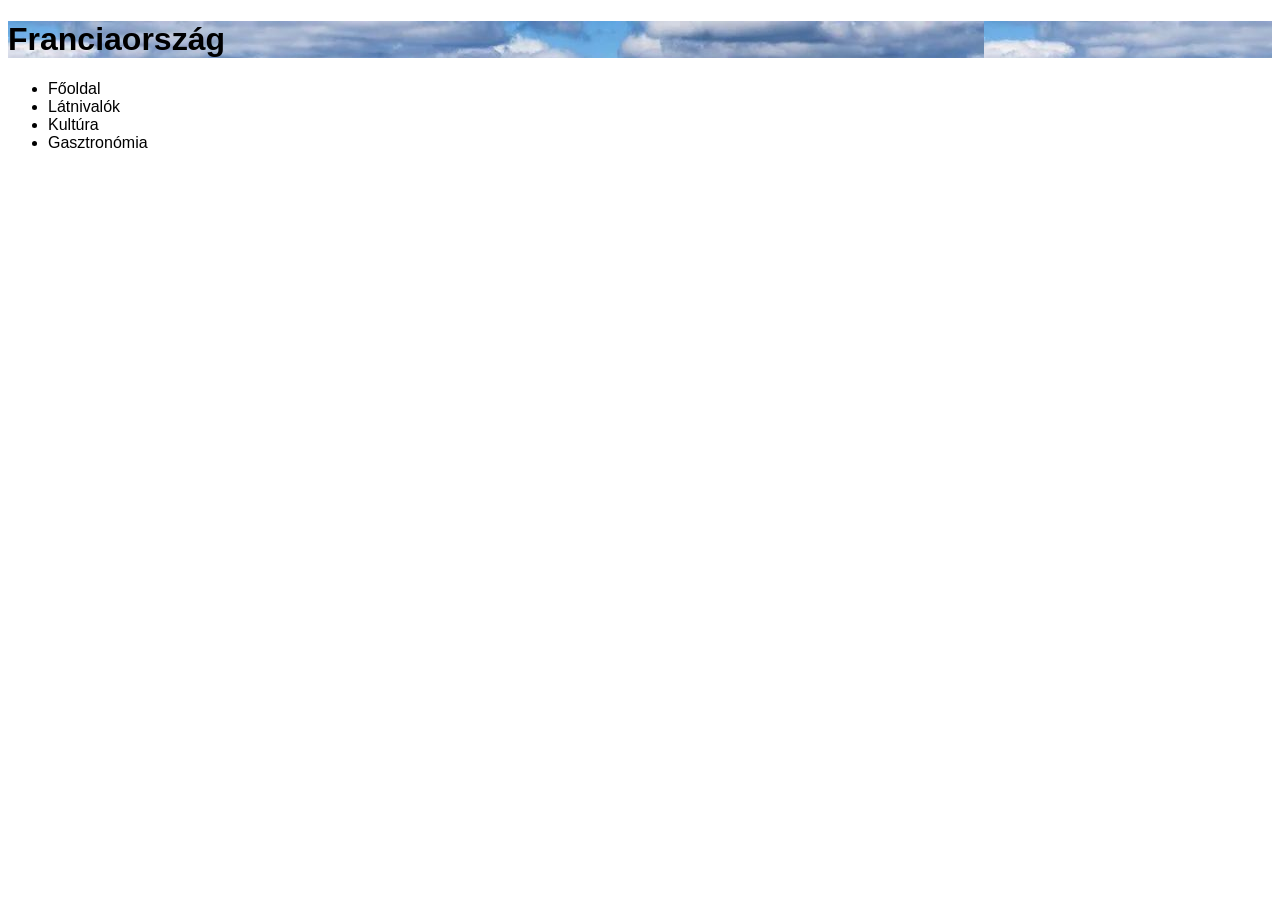
==== index.html @ e937482e "drótváz" ====
<!DOCTYPE html>
<html lang="hu">
<head>
	<meta charset="UTF-8">
    <meta name="keywords" content="Franciaország, látnivalók">
    <meta name="author" content="Móni és Eszti">
    <meta name="viewport" content="width=device-width, initial-scale=1.0">
    <title>Móni és Eszti</title>
    <link rel="icon" type="image/x-icon" href="/kepek/favicon.png">
    <link rel="stylesheet" href="stilus.css">
</head>
<body>
   <header>
        <h1>Franciaország</h1>
   </header>
   <nav>
        <ul>
            <li>Főoldal</li>
            <li>Látnivalók</li>
            <li>Kultúra</li>
            <li>Gasztronómia</li>
        </ul>
   </nav>

   <aside>
        <div> </div>
   </aside>

   <article>
        <div> </div>
   </article>

   <aside>
        <div> </div>
   </aside>

   <footer>

   </footer>
</body>
</html>
---- stilus.css ----
body {
    font-family: 'Franklin Gothic Medium', 'Arial Narrow', Arial, sans-serif;
}

.grid-container {
display: grid;  
    grid-template-columns: 1fr 3fr 1fr;   
}

header {
    background-image: url("kepek/header.jpg");

}
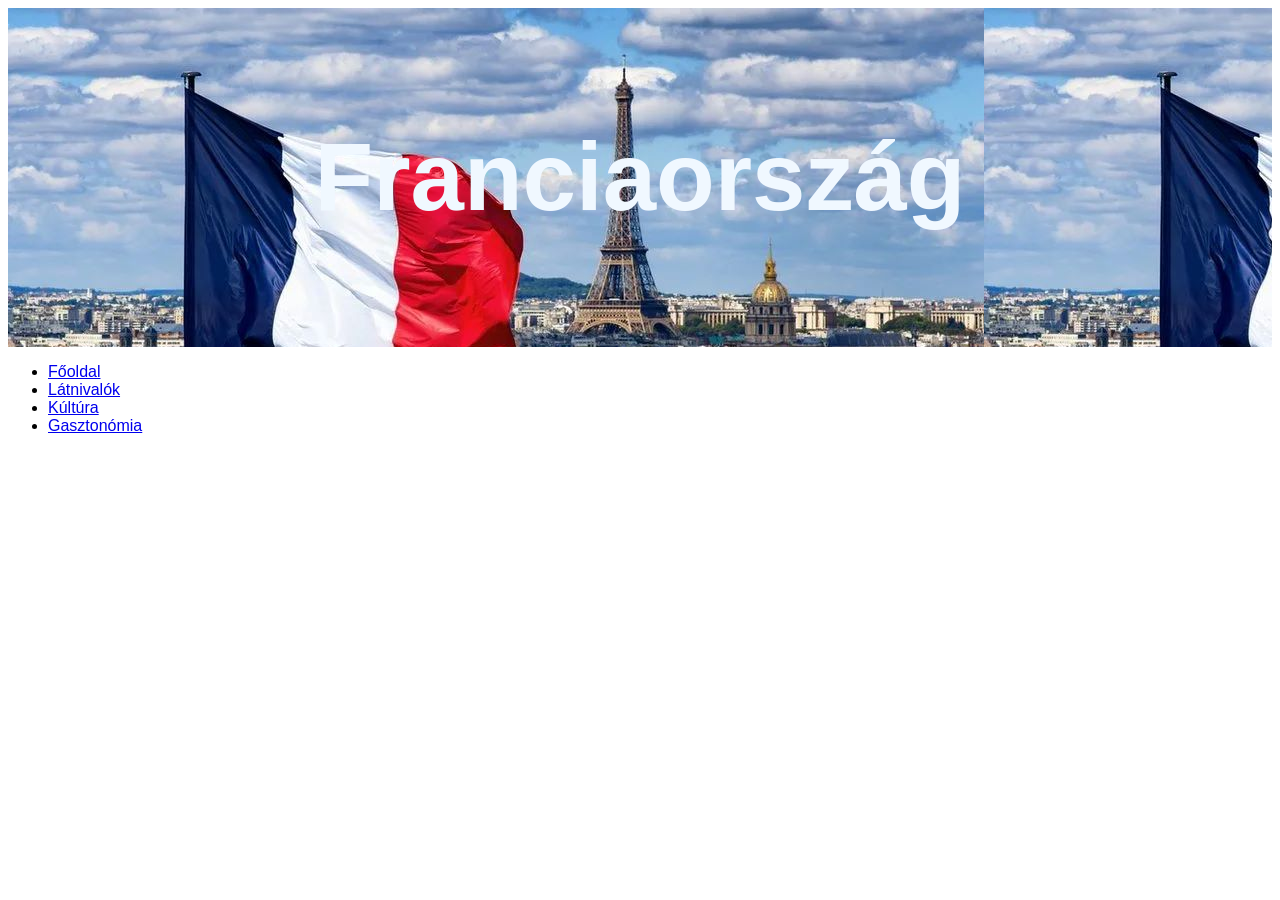
==== commit 8cdfb796: "masik" ====
--- a/index.html
+++ b/index.html
@@ -10,32 +10,31 @@
     <link rel="stylesheet" href="stilus.css">
 </head>
 <body>
-   <header>
-        <h1>Franciaország</h1>
-   </header>
-   <nav>
-        <ul>
-            <li>Főoldal</li>
-            <li>Látnivalók</li>
-            <li>Kultúra</li>
-            <li>Gasztronómia</li>
-        </ul>
-   </nav>
+    <main>
+        <header>
+            <h1>Franciaország</h1>
+        </header>
+   
+        <nav>
+            <ul>
+                <li><a href="index.html">Főoldal</a></li>
+                <li><a href="masik.html">Látnivalók</a></li>
+                <li><a href="kultura.html">Kúltúra</a></li>
+                <li><a href="gasztro.html">Gasztonómia</a></li>
+            </ul>
+        </nav>
 
-   <aside>
-        <div> </div>
-   </aside>
+        <aside>
+        </aside>
 
-   <article>
-        <div> </div>
-   </article>
+        <article>
+            <div> </div>
+        </article>
 
-   <aside>
-        <div> </div>
-   </aside>
+        <aside>
+        </aside>
 
-   <footer>
-
-   </footer>
+        <footer></footer>
+   </main>
 </body>
 </html>
--- a/stilus.css
+++ b/stilus.css
@@ -2,12 +2,11 @@
     font-family: 'Franklin Gothic Medium', 'Arial Narrow', Arial, sans-serif;
 }
 
-.grid-container {
-display: grid;  
-    grid-template-columns: 1fr 3fr 1fr;   
+header {
+    background-image: url("kepek/header.jpg");
+    padding: 50px;
+    text-align: center;
+    color: aliceblue;
+    font-size: 3em;
 }
 
-header {
-    background-image: url("kepek/header.jpg");
-
-}
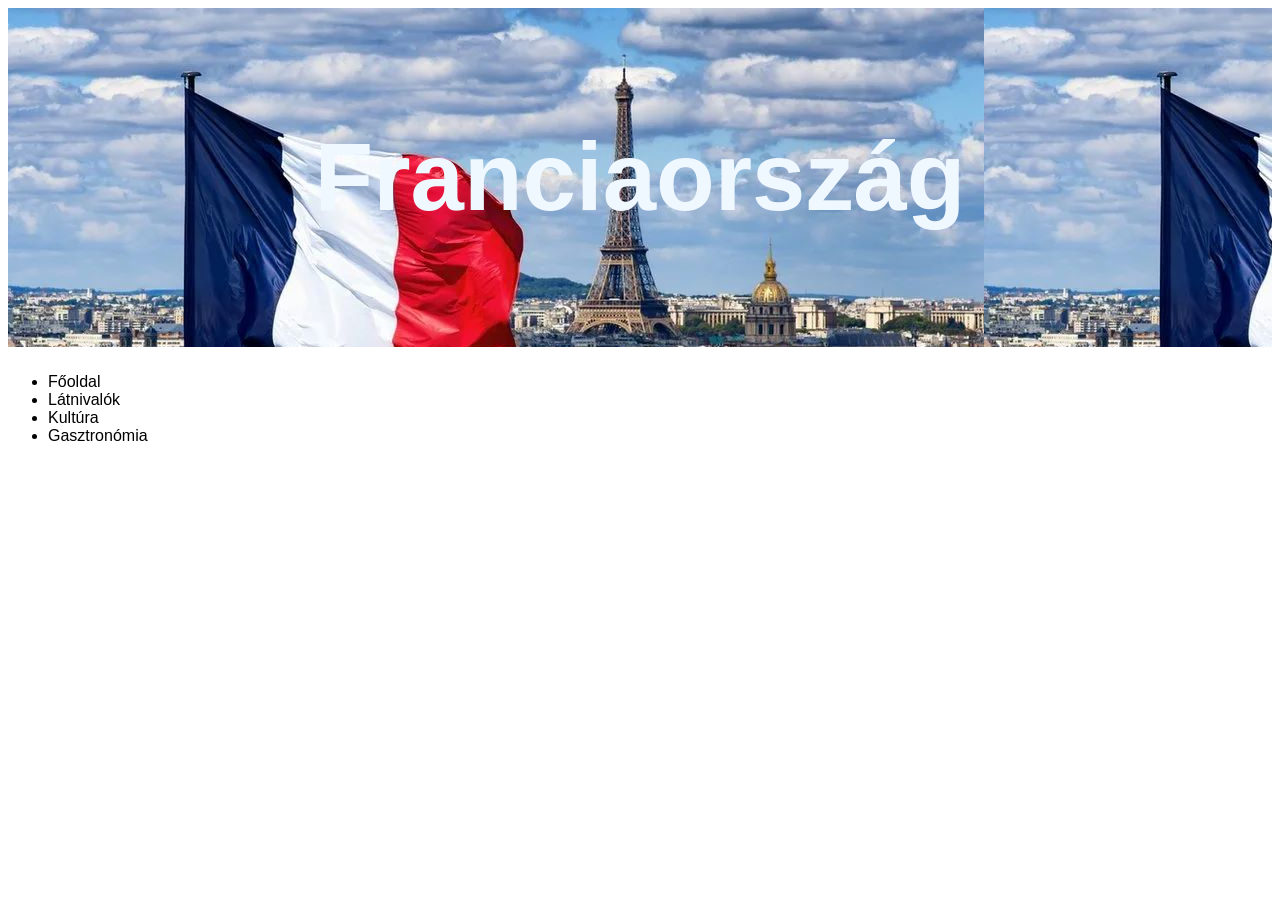
==== commit 509e92ae: "grid" ====
--- a/index.html
+++ b/index.html
@@ -17,21 +17,21 @@
    
         <nav>
             <ul>
-                <li><a href="index.html">Főoldal</a></li>
-                <li><a href="masik.html">Látnivalók</a></li>
-                <li><a href="kultura.html">Kúltúra</a></li>
-                <li><a href="gasztro.html">Gasztonómia</a></li>
+                <li>Főoldal</li>
+                <li>Látnivalók</li>
+                <li>Kultúra</li>
+                <li>Gasztronómia</li>
             </ul>
         </nav>
 
-        <aside>
+        <aside class="bal">
         </aside>
 
         <article>
             <div> </div>
         </article>
 
-        <aside>
+        <aside class="jobb">
         </aside>
 
         <footer></footer>
--- a/stilus.css
+++ b/stilus.css
@@ -1,5 +1,10 @@
 body {
     font-family: 'Franklin Gothic Medium', 'Arial Narrow', Arial, sans-serif;
+}
+
+.grid-container {
+display: grid;  
+    grid-template-columns: 1fr 3fr 1fr;   
 }
 
 header {
@@ -10,3 +15,79 @@
     font-size: 3em;
 }
 
+header img {
+    width: 100%;
+    height: 200px;
+    object-fit: cover;
+    display: block;
+    gap: 5px;
+}
+
+
+
+main {
+  display: grid;
+  gap: 10px;
+  grid-template-columns: 1fr 2fr 1fr;
+  grid-template-areas:
+    "h h h"
+    "n n n"
+    "asb ar asj"
+    "f f f";
+}
+
+header {
+  grid-area: h;
+}
+nav {
+  grid-area: n;
+}
+
+article {
+  grid-area: ar;
+}
+
+aside.bal {
+  grid-area: asb;
+}
+aside.jobb {
+  grid-area: asj;
+}
+footer {
+  grid-area: f;
+}
+
+@media screen and (max-width: 800px) {
+    nav ul {
+    grid-template-columns: 1fr;
+  }
+
+  main {
+    grid-template-columns: 1fr;
+    grid-template-areas:
+      "h"
+      "n"
+      "asb"
+      "ar"
+      "asj"
+      "f";
+  }
+
+}
+
+@media screen and (max-width: 600px) {
+  nav ul {
+    grid-template-columns: 1fr;
+  }
+
+  main {
+    grid-template-columns: 1fr;
+    grid-template-areas:
+      "h"
+      "n"
+      "asb"
+      "ar"
+      "asj"
+      "f";
+  }
+}
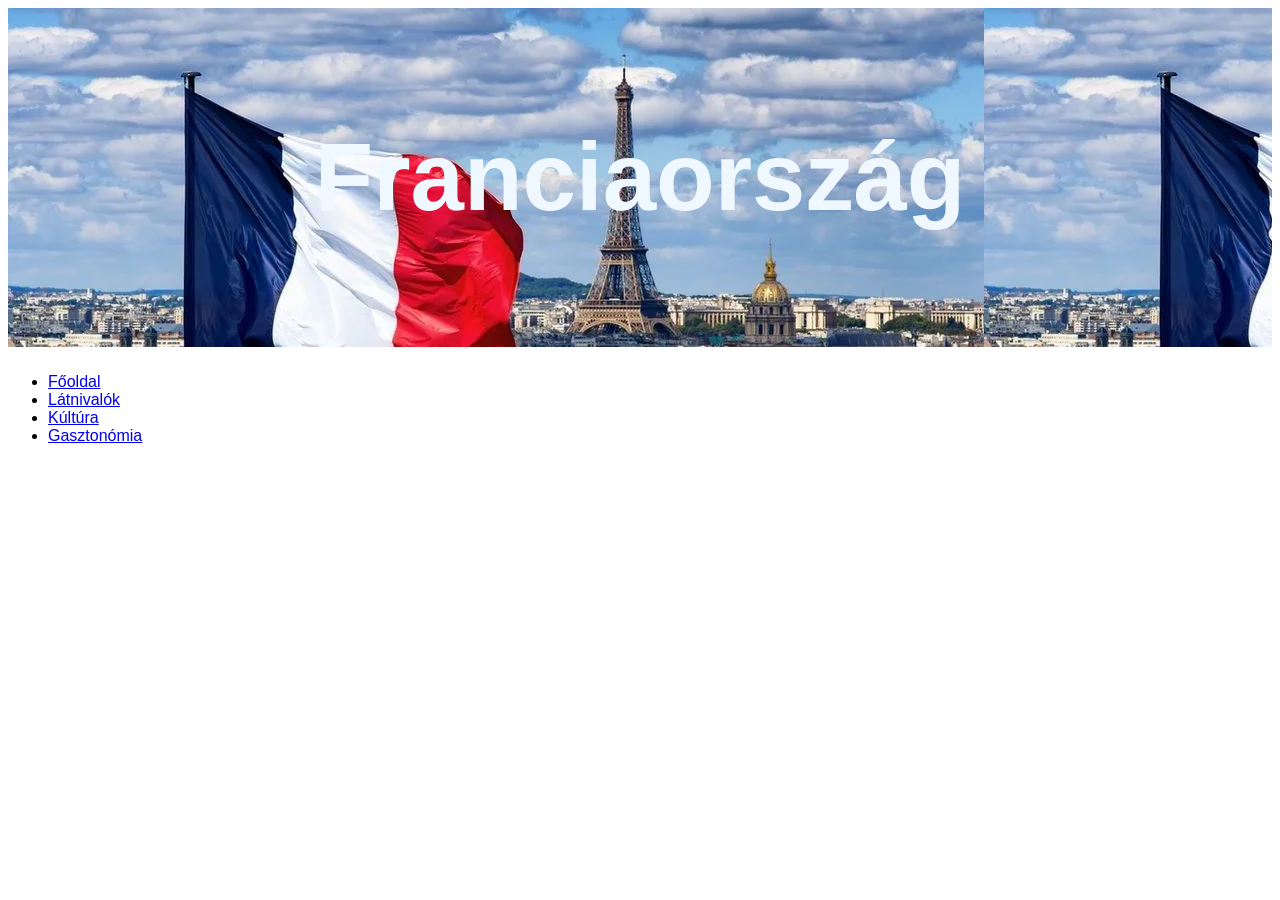
==== commit c4dcc345: "Merge branch 'main' of https://github.com/themimodev/kozos-munka-esztivel" ====
--- a/index.html
+++ b/index.html
@@ -17,10 +17,10 @@
    
         <nav>
             <ul>
-                <li>Főoldal</li>
-                <li>Látnivalók</li>
-                <li>Kultúra</li>
-                <li>Gasztronómia</li>
+                <li><a href="index.html">Főoldal</a></li>
+                <li><a href="masik.html">Látnivalók</a></li>
+                <li><a href="kultura.html">Kúltúra</a></li>
+                <li><a href="gasztro.html">Gasztonómia</a></li>
             </ul>
         </nav>
 
--- a/stilus.css
+++ b/stilus.css
@@ -1,10 +1,5 @@
 body {
     font-family: 'Franklin Gothic Medium', 'Arial Narrow', Arial, sans-serif;
-}
-
-.grid-container {
-display: grid;  
-    grid-template-columns: 1fr 3fr 1fr;   
 }
 
 header {
@@ -90,4 +85,4 @@
       "asj"
       "f";
   }
-}+}
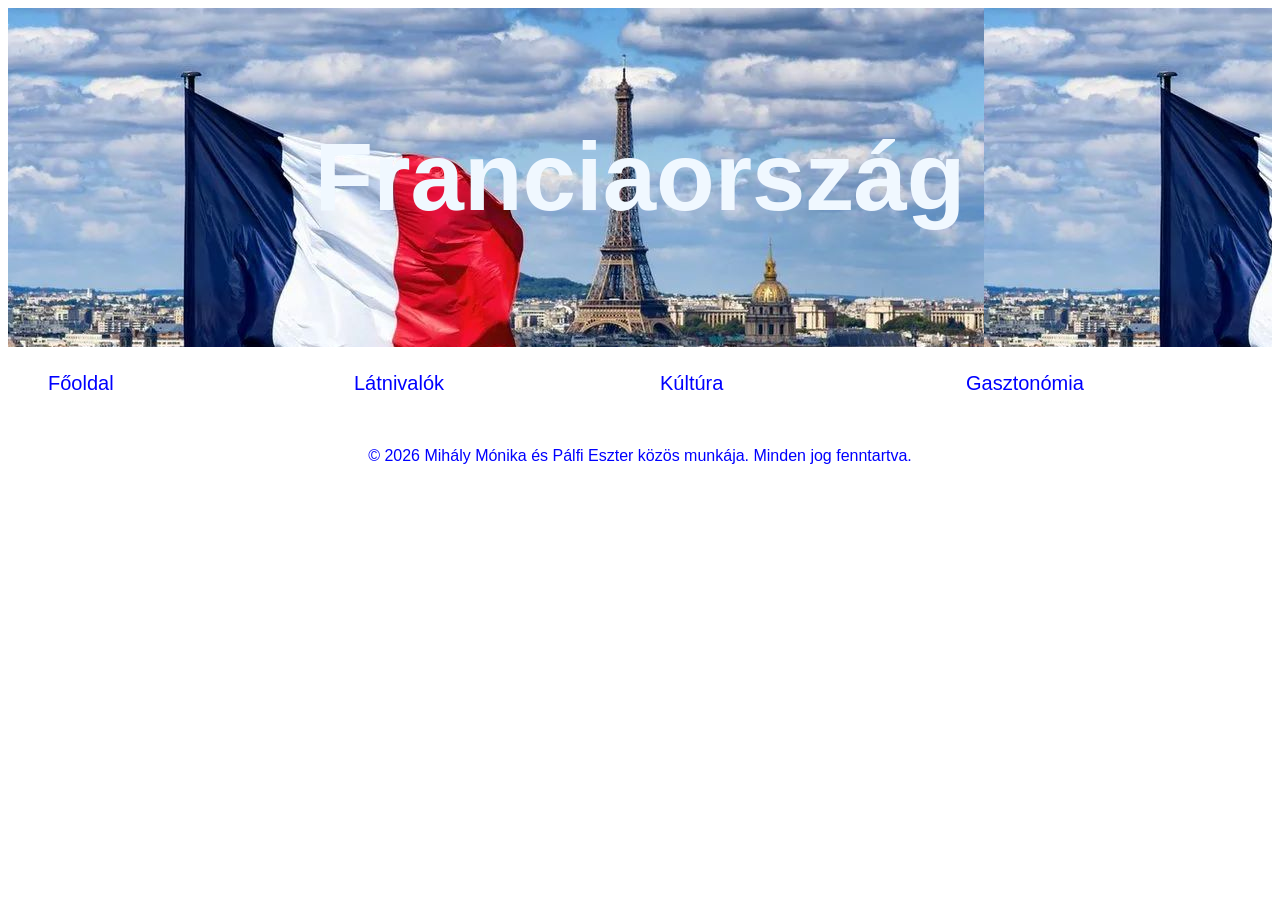
==== commit 2b7092da: "footer" ====
--- a/index.html
+++ b/index.html
@@ -6,7 +6,7 @@
     <meta name="author" content="Móni és Eszti">
     <meta name="viewport" content="width=device-width, initial-scale=1.0">
     <title>Móni és Eszti</title>
-    <link rel="icon" type="image/x-icon" href="/kepek/favicon.png">
+    <link rel="icon" type="image/x-icon" href="kepek/favicon.png">
     <link rel="stylesheet" href="stilus.css">
 </head>
 <body>
@@ -34,7 +34,7 @@
         <aside class="jobb">
         </aside>
 
-        <footer></footer>
+        <footer><p>&copy; 2026 Mihály Mónika és Pálfi Eszter közös munkája. Minden jog fenntartva.</p></footer>
    </main>
 </body>
 </html>
--- a/stilus.css
+++ b/stilus.css
@@ -1,24 +1,36 @@
 body {
     font-family: 'Franklin Gothic Medium', 'Arial Narrow', Arial, sans-serif;
+    color: aliceblue;
 }
 
 header {
     background-image: url("kepek/header.jpg");
     padding: 50px;
     text-align: center;
-    color: aliceblue;
     font-size: 3em;
 }
 
-header img {
-    width: 100%;
-    height: 200px;
-    object-fit: cover;
-    display: block;
-    gap: 5px;
+nav ul {
+  list-style-type: none;
+display: grid;
+grid-template-columns: 1fr 1fr 1fr 1fr;
+margin-top: 5px;
+padding-top: 10px;
 }
 
+nav ul li {
+font-size: 20px;
+}
 
+nav a {
+color: blue;
+text-decoration: none;
+}
+
+footer {
+    color: blue;
+    text-align: center;
+}
 
 main {
   display: grid;
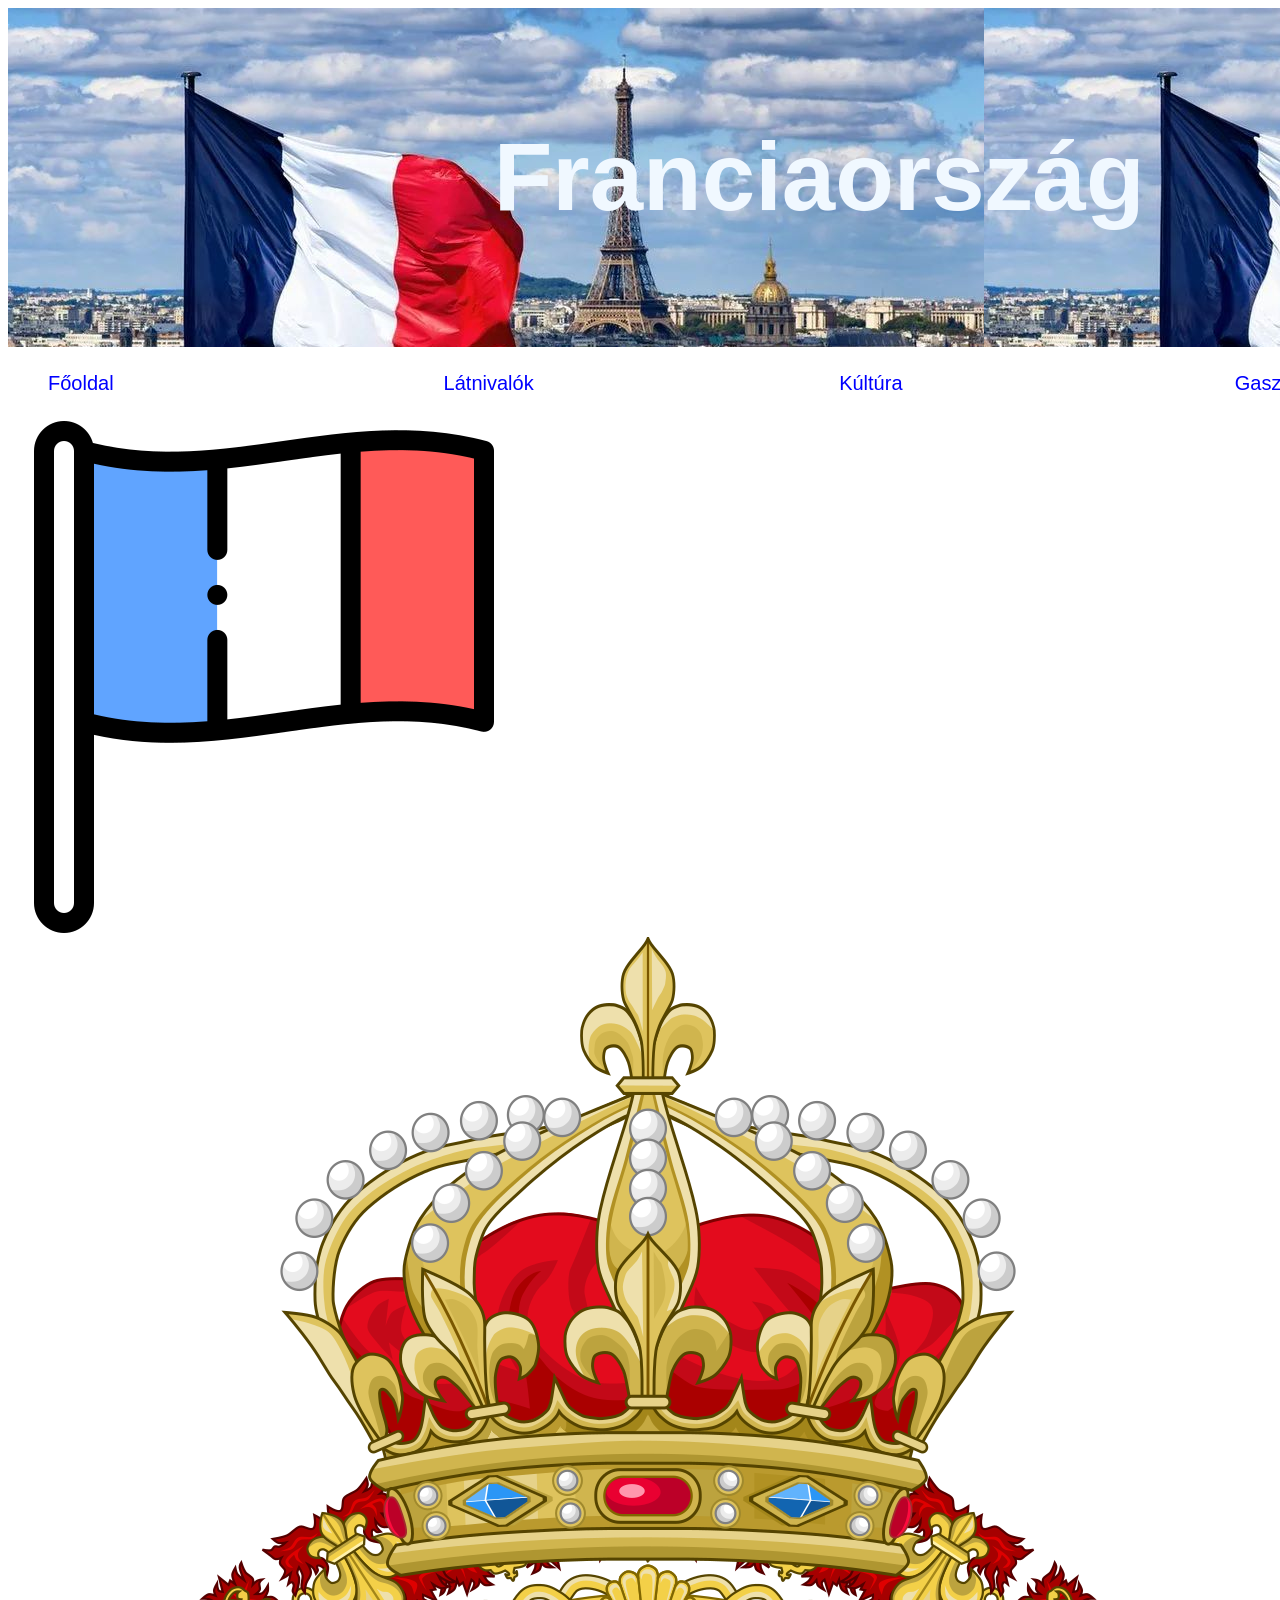
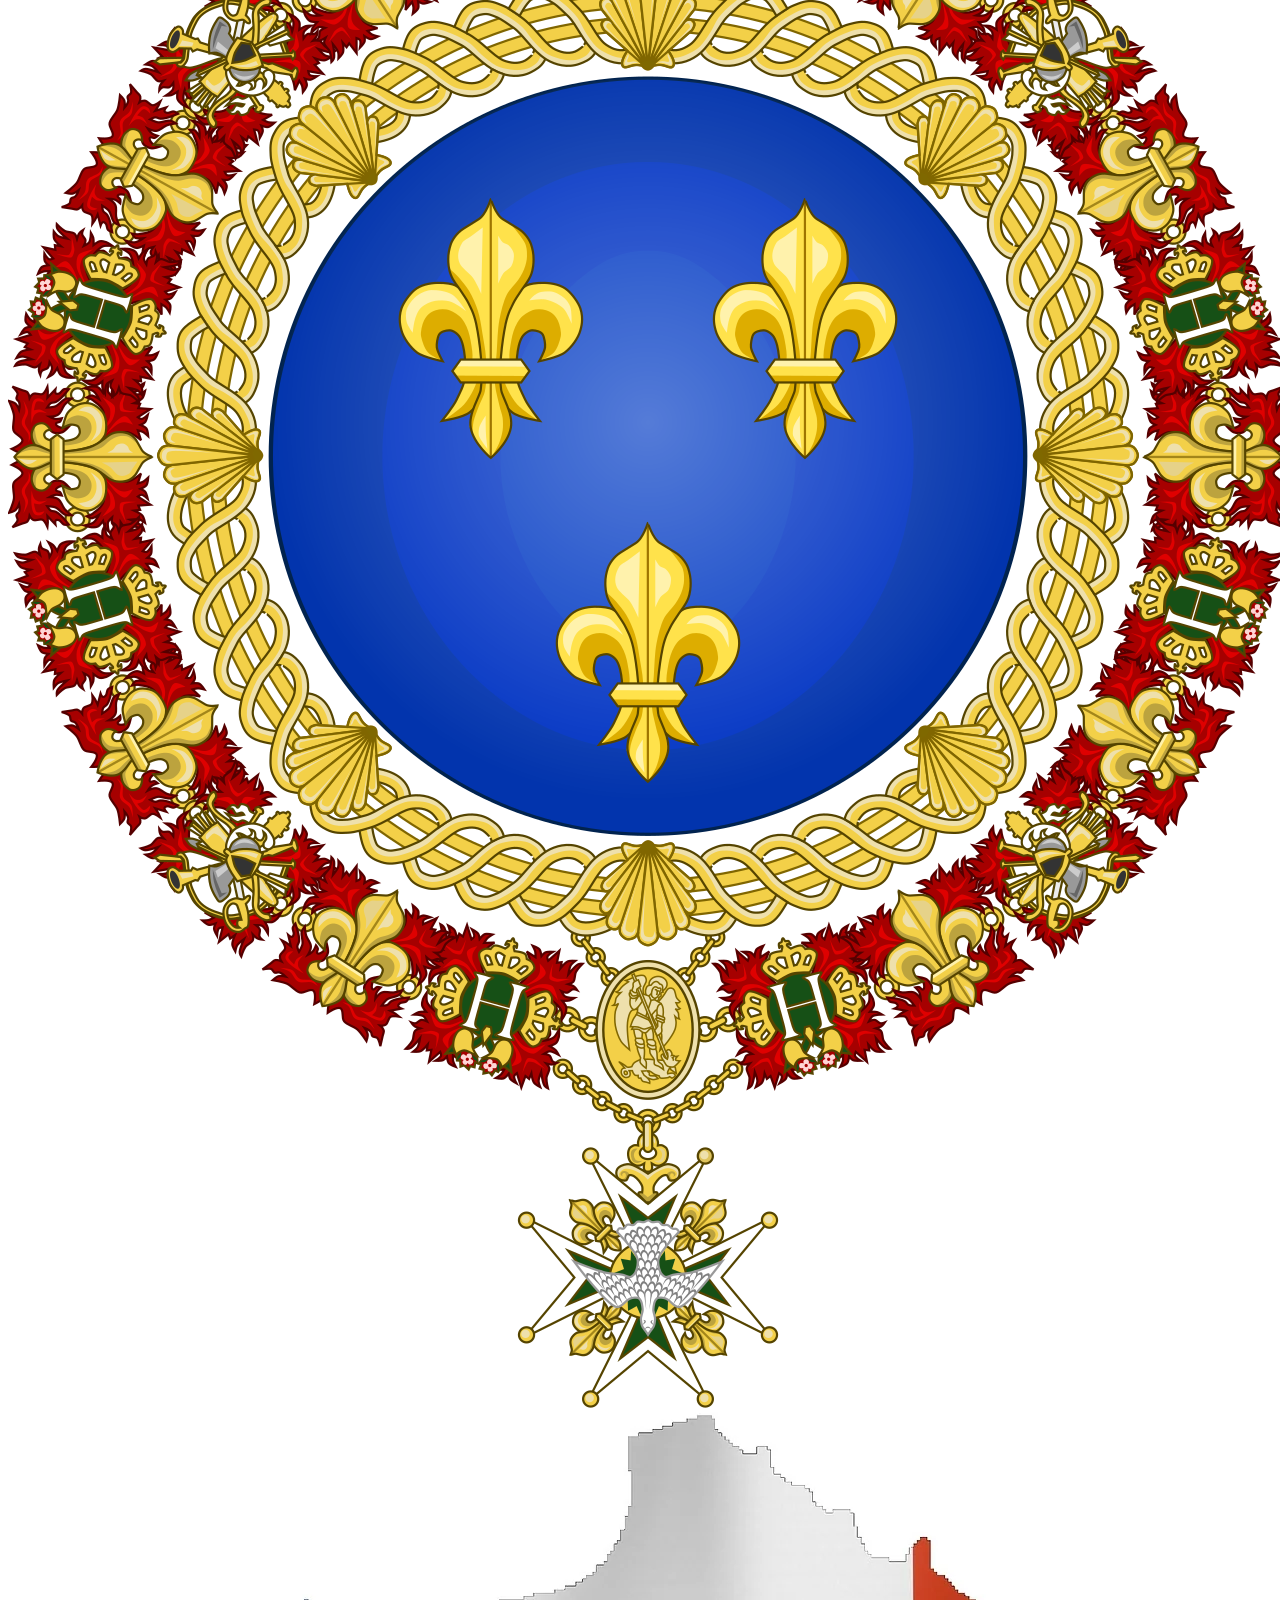
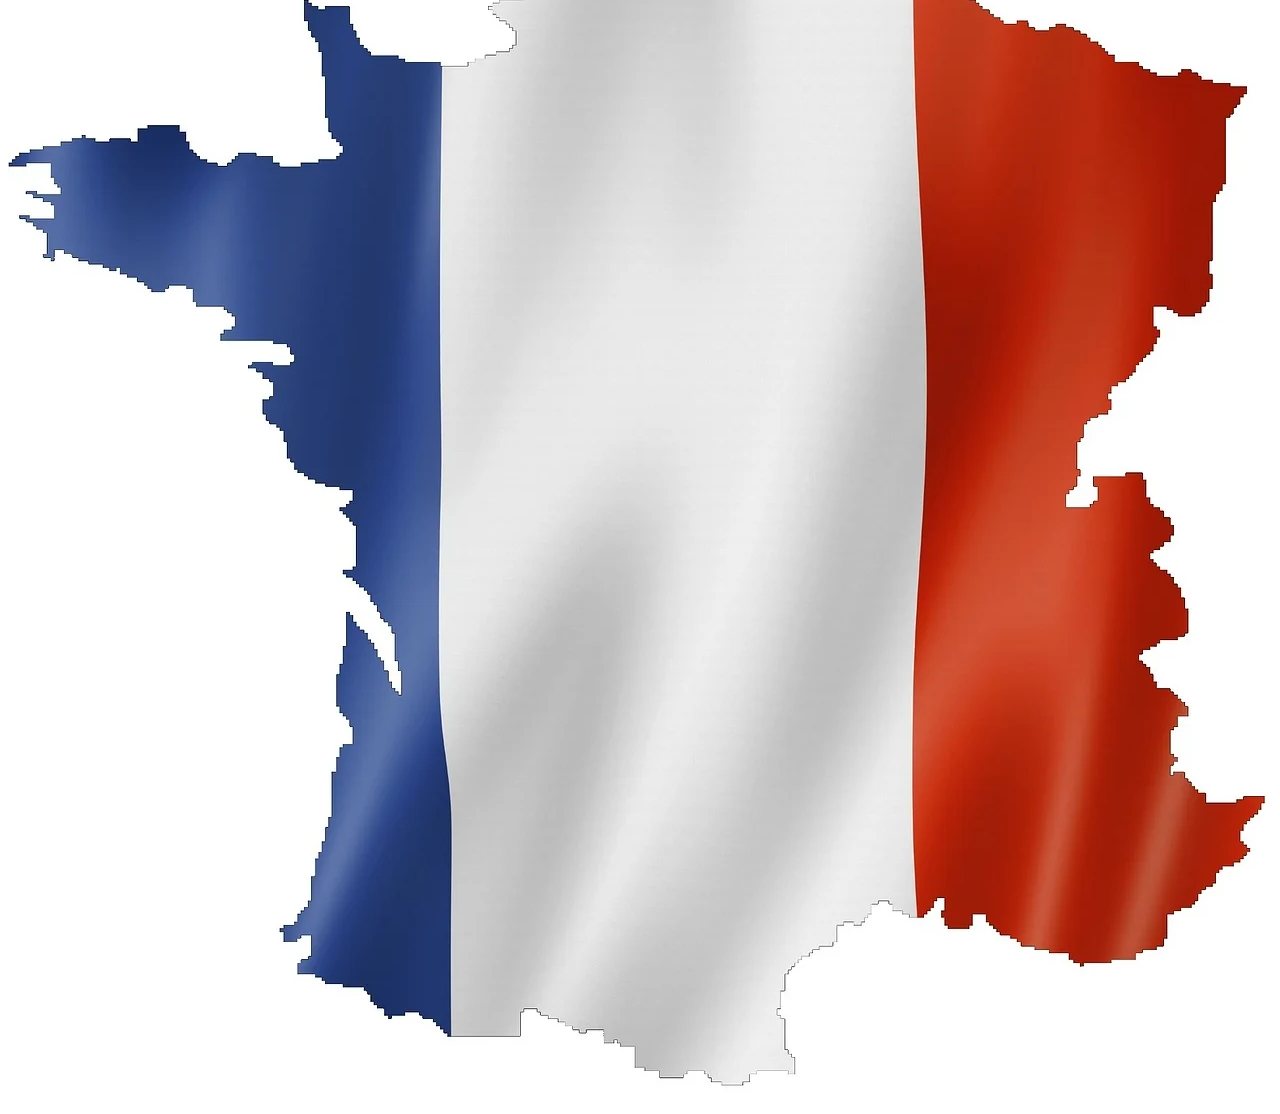
==== commit 527cc165: "index tartalom" ====
--- a/index.html
+++ b/index.html
@@ -25,16 +25,36 @@
         </nav>
 
         <aside class="bal">
+            <img src="kepek/zaszlo.jpg" alt="Zászló">
+            <img src="kepek/cimer.jpg" alt="Címer">
+            <img src="kepek/orszag.jpg" alt="Ország">
         </aside>
 
         <article>
-            <div> </div>
+            <h2>Fedezd fel Franciaországot!</h2>
+            <div>
+                <p>
+                Franciaország Európa egyik legelbűvölőbb országa, ahol a történelem, a kultúra, a gasztronómia és a lenyűgöző tájak tökéletes harmóniában találkoznak. A romantikus Párizstól a napsütötte Francia Riviérán át a festői vidéki falvakig mindenki megtalálhatja a számára tökéletes élményt.<br>
+                Fedezd fel a híres látnivalókat, kóstold meg a francia konyha különlegességeit, barangolj a hangulatos utcákon, és merülj el az ország egyedülálló életérzésében! Franciaország minden látogatás során új élményeket és felejthetetlen emlékeket kínál.<br>
+                Az ország számos különleges nevezetességgel büszkélkedhet. Az Eiffel-torony, a Louvre múzeum, a Versailles-i kastély és a Notre-Dame mind olyan ikonikus helyszínek, amelyeket érdemes felkeresni. A városok mellett a természet kedvelői is megtalálják a számításaikat, hiszen a Francia-Alpok hegyei, a gyönyörű tengerpartok és a híres levendulamezők lenyűgöző látványt nyújtanak.<br>
+                Franciaország nemcsak a látnivalóiról, hanem különleges hangulatáról és életstílusáról is híres. A hangulatos kávézók, a kis pékségek, a helyi piacok és a barátságos utcák mind hozzájárulnak az ország varázsához. Akár egy romantikus kirándulásra, akár egy izgalmas városnézésre vagy egy pihentető nyaralásra vágysz, Franciaország tökéletes úti cél lehet.
+                </p>
+            </div>
         </article>
 
         <aside class="jobb">
+            <ul>
+                <li>Főváros: Párizs</li>
+                <li>Államforma: Köztársaság</li>
+                <li>Hivatalos nyelv: Francia</li>
+                <li>Pénznem: Euró (€)</li>
+                <li>Terület: 551 695 km² (európai terület)</li>
+                <li>Népesség: Kb. 69 millió fő</li>
+                <li>Állami ünnep: Július 14.</li>
+            </ul>
         </aside>
 
-        <footer><p>&copy; 2026 Mihály Mónika és Pálfi Eszter közös munkája. Minden jog fenntartva.</p></footer>
+        <footer></footer>
    </main>
 </body>
 </html>
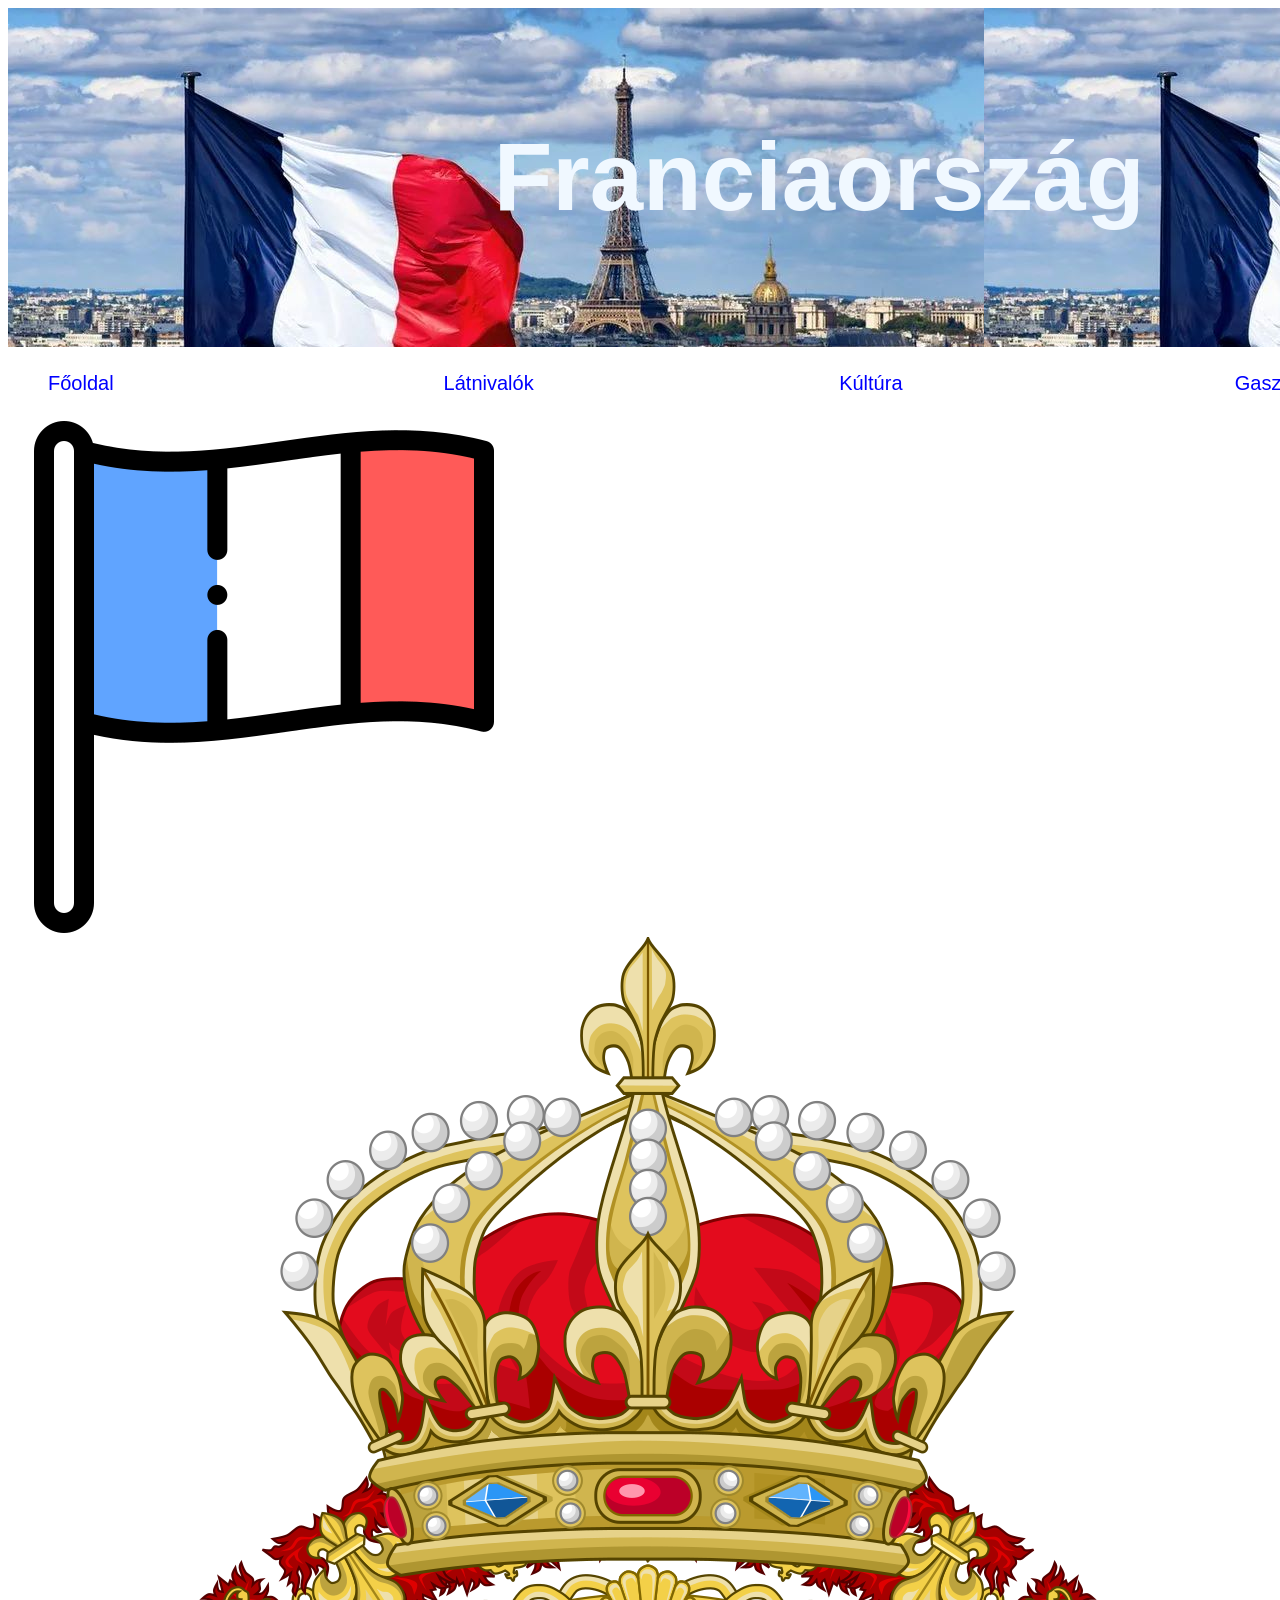
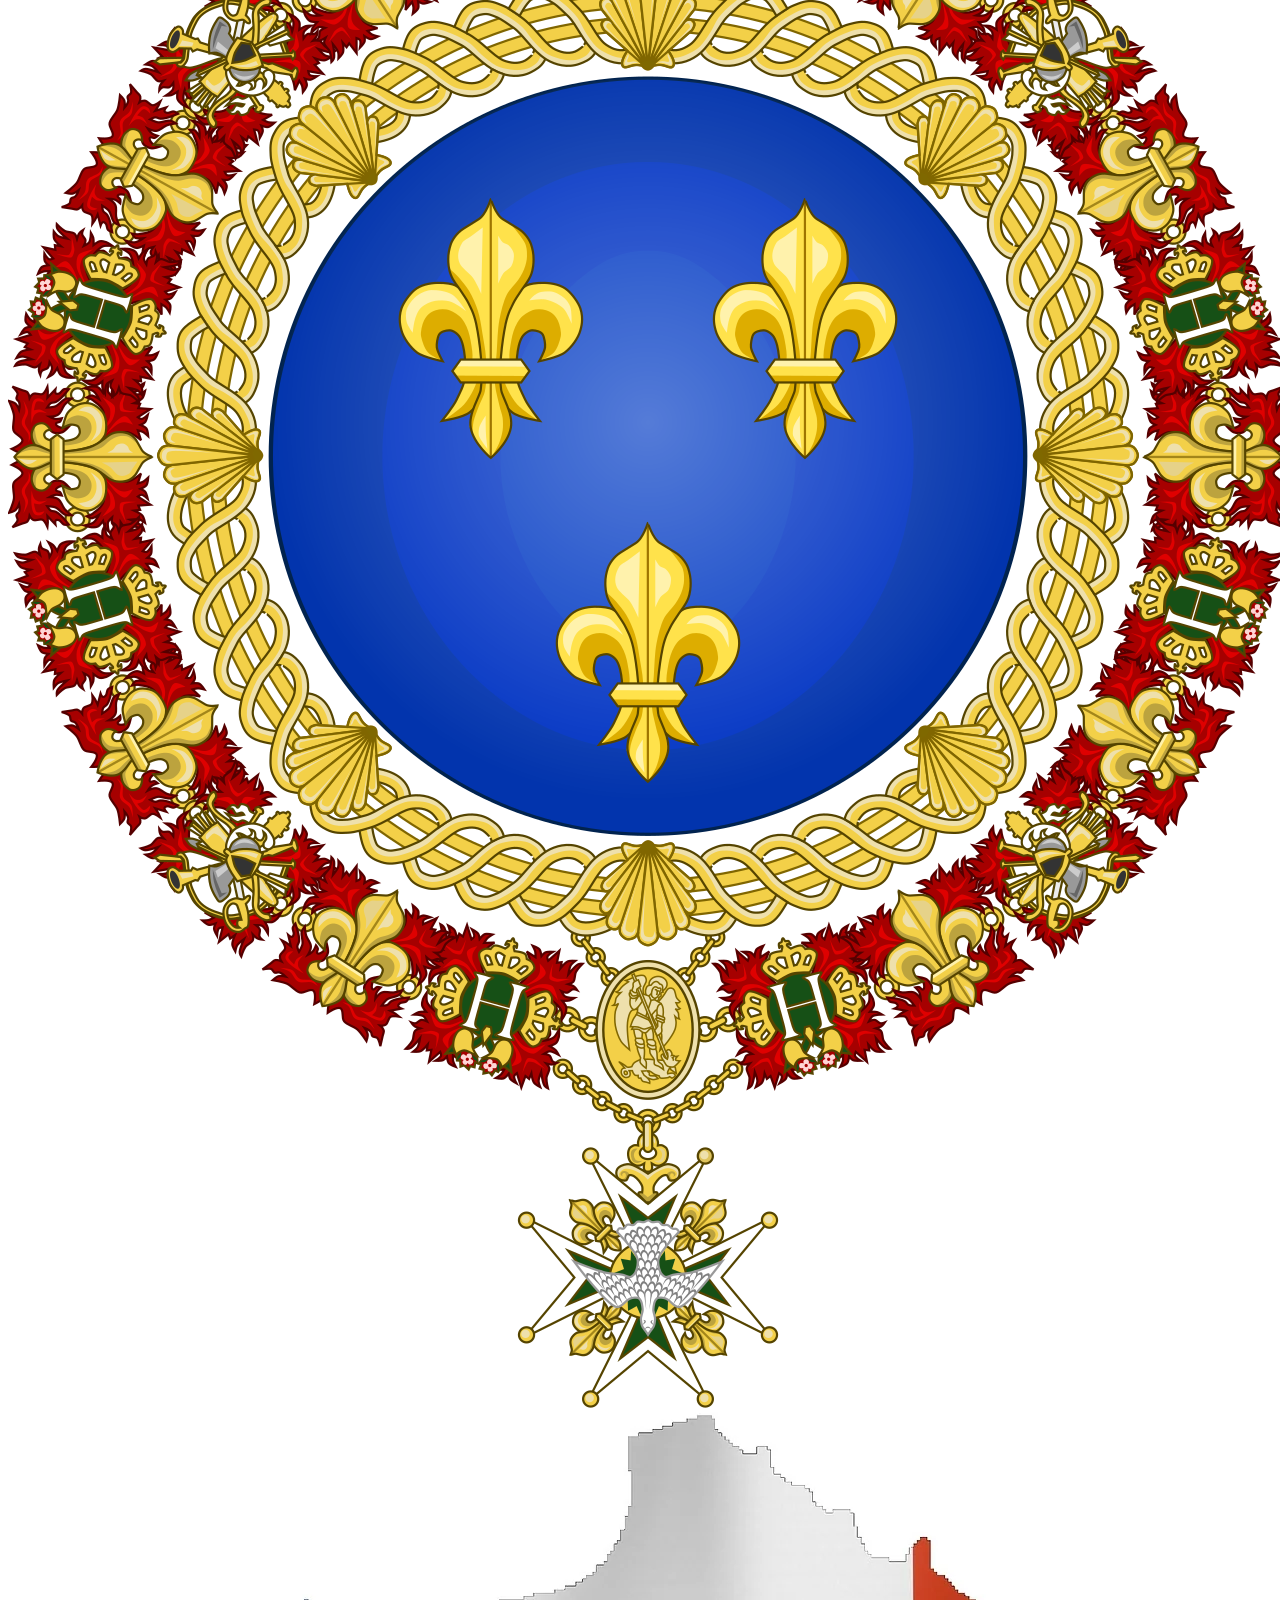
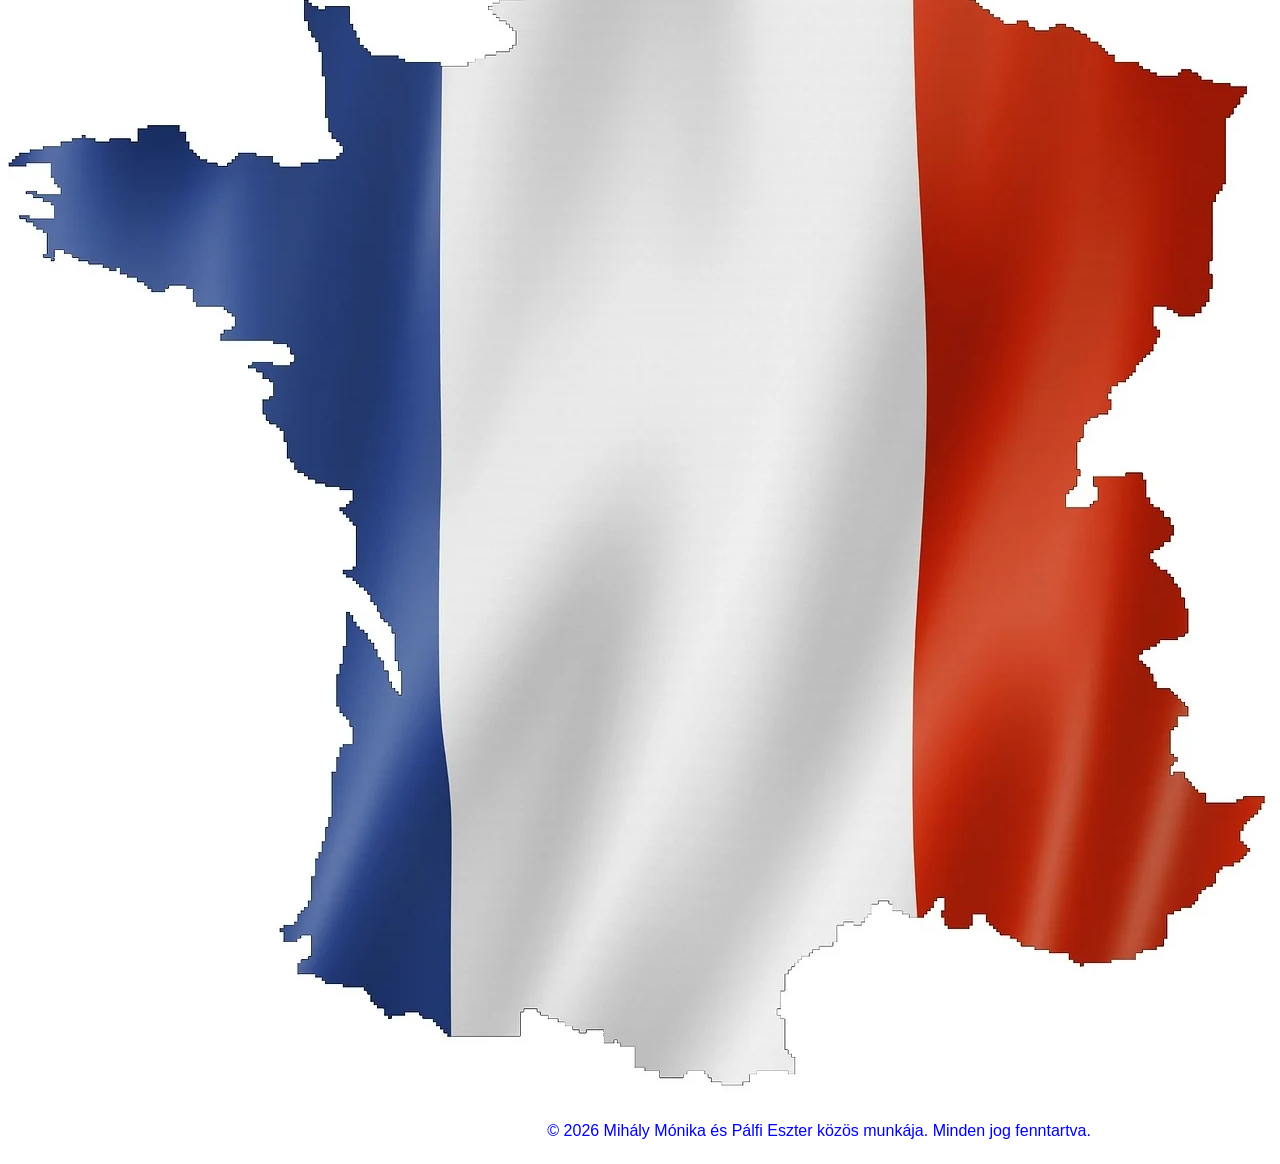
==== commit b9c2620f: "Merge branch 'main' of https://github.com/themimodev/kozos-munka-esztivel" ====
--- a/index.html
+++ b/index.html
@@ -54,7 +54,7 @@
             </ul>
         </aside>
 
-        <footer></footer>
+        <footer><p>&copy; 2026 Mihály Mónika és Pálfi Eszter közös munkája. Minden jog fenntartva.</p></footer>
    </main>
 </body>
 </html>
